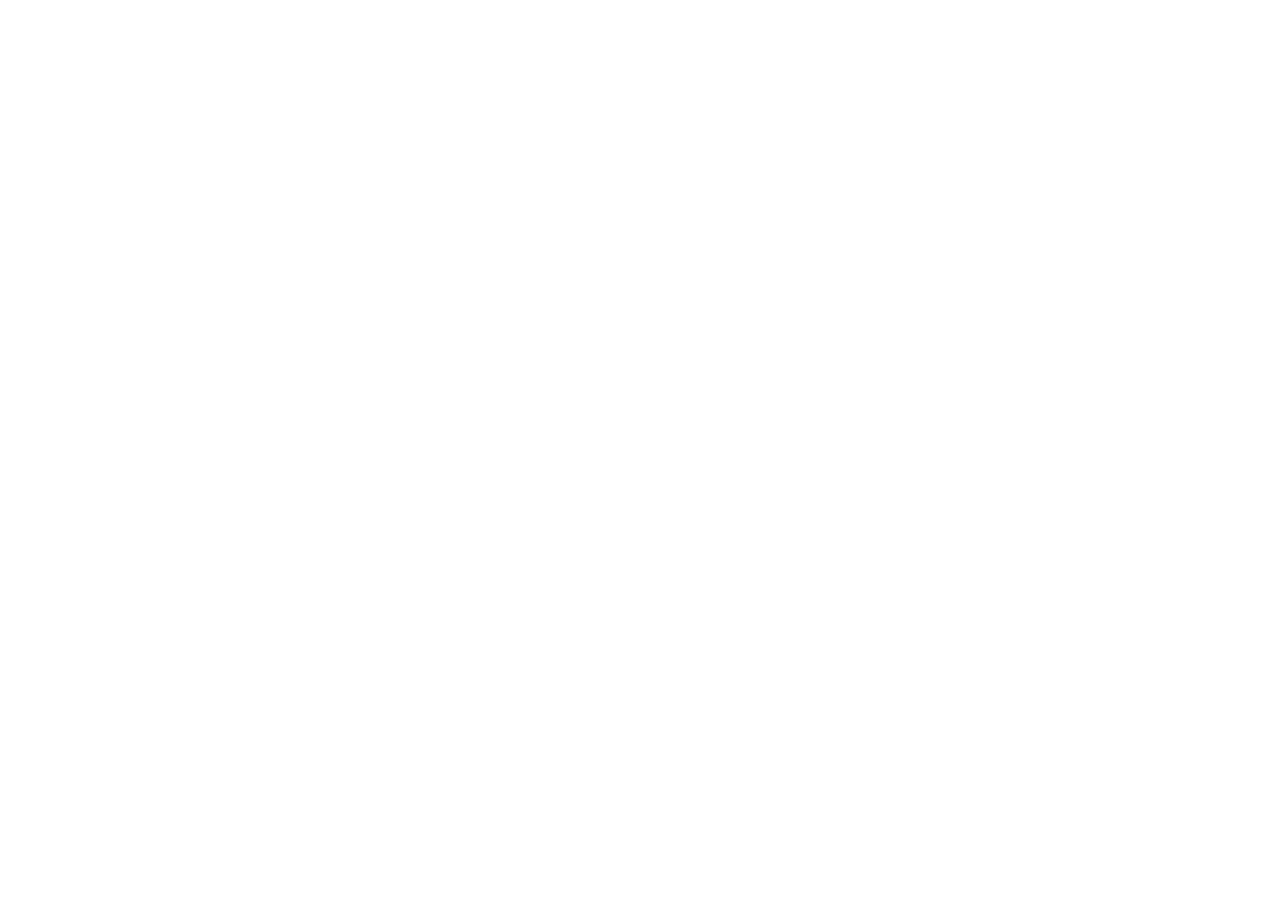
==== index.html @ 32fdc743 "dfgh" ====
<!DOCTYPE html>
<html lang="en">

<head>
    <meta charset="UTF-8">
    <style>
        @import url('https://fonts.googleapis.com/css2?family=VT323&display=swap');
    </style>
    <meta http-equiv="X-UA-Compatible" content="IE=edge">
    <meta name="viewport" content="width=device-width, initial-scale=1.0">
    <title>Five Nights</title>
    <style>
        .screen {
            position: absolute;
            width: 100%;
            height: 100%;
            transition: transform 0.5s ease; /* Add a smooth transition */
            display: none;
        }

        #screen1 {
            background-color: #ffcccc;
        }

        #screen2 {
            background-color: #ccffcc;
        }
    </style>
</head>

<body>
    <div class="screen" id="screen1">
        <!-- Content of screen 1 -->
        <button id="gotoScreen2">Go to Screen 2</button>
    </div>

    <div class="screen" id="screen2">
        <!-- Content of screen 2 -->
        <button id="gotoScreen1">Go to Screen 1</button>
    </div>
    <script src="mainScript.js"></script>
</body>

</html>
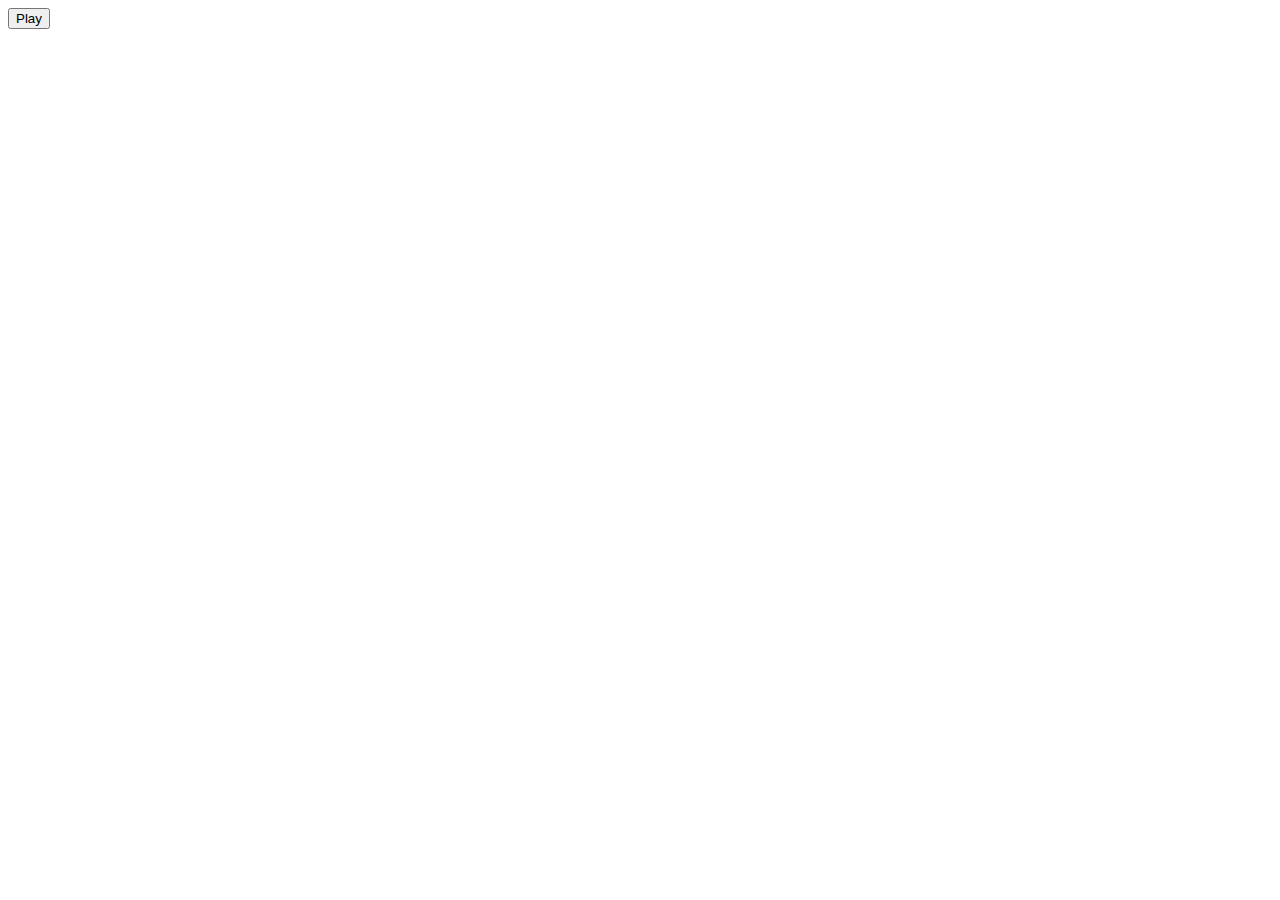
==== commit dc5b572e: "daedfgh" ====
--- a/index.html
+++ b/index.html
@@ -29,6 +29,7 @@
 </head>
 
 <body>
+    <button href="terminal.html">Play</button>
     <div class="screen" id="screen1">
         <!-- Content of screen 1 -->
         <button id="gotoScreen2">Go to Screen 2</button>
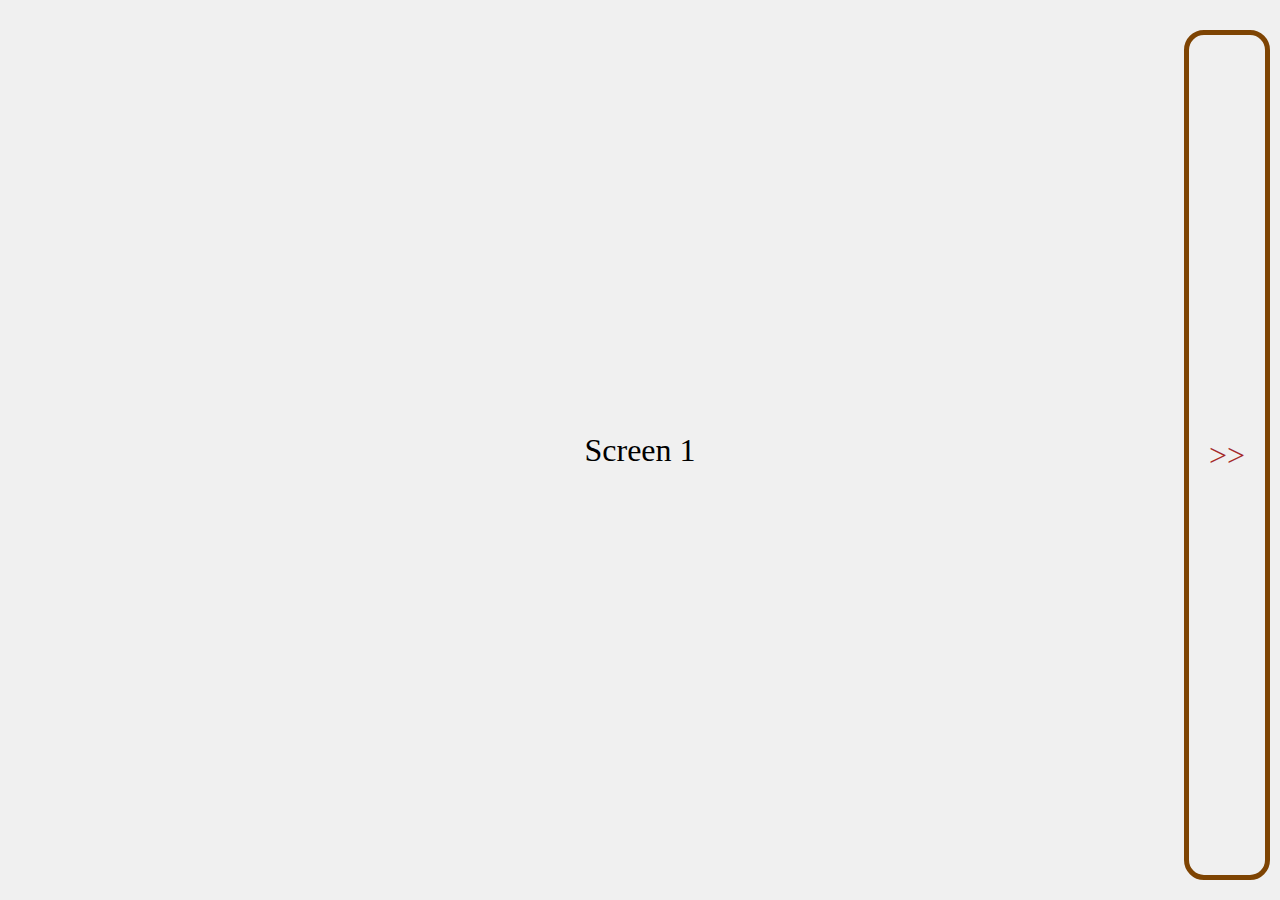
==== commit 234af99e: "doit" ====
--- a/index.html
+++ b/index.html
@@ -3,43 +3,101 @@
 
 <head>
     <meta charset="UTF-8">
+    <meta name="viewport" content="width=device-width, initial-scale=1.0">
     <style>
-        @import url('https://fonts.googleapis.com/css2?family=VT323&display=swap');
-    </style>
-    <meta http-equiv="X-UA-Compatible" content="IE=edge">
-    <meta name="viewport" content="width=device-width, initial-scale=1.0">
-    <title>Five Nights</title>
-    <style>
-        .screen {
-            position: absolute;
-            width: 100%;
-            height: 100%;
-            transition: transform 0.5s ease; /* Add a smooth transition */
-            display: none;
+        body {
+            margin: 0;
+            padding: 0;
+            overflow: hidden;
         }
 
-        #screen1 {
-            background-color: #ffcccc;
+        .screen-container {
+            display: flex;
+            width: 300%;
+            /* Three times the width to accommodate three screens */
+            transition: transform 0.5s ease-in-out;
         }
 
-        #screen2 {
-            background-color: #ccffcc;
+        .screen {
+            width: 100vw;
+            height: 100vh;
+            flex: 1;
+            display: flex;
+            justify-content: center;
+            align-items: center;
+            font-size: 2em;
+            background-color: #f0f0f0;
         }
     </style>
+    <title>Multi-Screen Example with Slide Animation</title>
+    <link rel="stylesheet" href="movementBar.css" />
 </head>
 
 <body>
-    <button href="terminal.html">Play</button>
-    <div class="screen" id="screen1">
-        <!-- Content of screen 1 -->
-        <button id="gotoScreen2">Go to Screen 2</button>
+    <div class="screen-container" id="screenContainer">
+        <div class="screen">
+            Screen 1
+
+            <a id="nextPageButton" onmouseover="nextScreen()">
+                <div class="movementBar horizontalMovement rightMovement">
+                    <span>>></span>
+                </div>
+            </a>
+        </div>
+        <div class="screen">
+            <a id="lastPageButton" onmouseover="prevScreen()">
+                <div class="movementBar horizontalMovement leftMovement">
+                    <span>>></span>
+                </div>
+            </a>
+            Screen 2
+            
+            <a id="nextPageButton" onmouseover="nextScreen()">
+                <div class="movementBar horizontalMovement rightMovement">
+                    <span>>></span>
+                </div>
+            </a>
+        </div>
+        <div class="screen">
+            <a id="lastPageButton" onmouseover="prevScreen()">
+                <div class="movementBar horizontalMovement leftMovement">
+                    <span>>></span>
+                </div>
+            </a>
+            Screen 3
+            
+        </div>
     </div>
 
-    <div class="screen" id="screen2">
-        <!-- Content of screen 2 -->
-        <button id="gotoScreen1">Go to Screen 1</button>
-    </div>
-    <script src="mainScript.js"></script>
+    <script>
+        const screenContainer = document.getElementById('screenContainer');
+        const screens = document.querySelectorAll('.screen');
+        let currentScreenIndex = 0;
+
+        function showScreen(index) {
+            screenContainer.style.transform = `translateX(-${index * 100}vw)`;
+        }
+
+        function nextScreen() {
+            currentScreenIndex = (currentScreenIndex + 1) % screens.length;
+            showScreen(currentScreenIndex);
+        }
+
+        function prevScreen() {
+            currentScreenIndex = (currentScreenIndex - 1 + screens.length) % screens.length;
+            showScreen(currentScreenIndex);
+        }
+
+        document.addEventListener('keydown', (event) => {
+            if (event.key === 'ArrowRight') {
+                nextScreen();
+            } else if (event.key === 'ArrowLeft') {
+                prevScreen();
+            }
+        });
+
+        showScreen(currentScreenIndex);
+    </script>
 </body>
 
 </html>--- a/movementBar.css
+++ b/movementBar.css
@@ -0,0 +1,28 @@
+.screen {
+    position: relative;
+}
+
+.movementBar {
+    color: brown;
+    border: solid rgb(126, 68, 3) 5px;
+    border-radius: 20px;
+    padding: 20px;
+    text-align: center;
+    position: absolute;
+    display: table;
+    z-index: 40;
+}
+
+.horizontalMovement {
+    height: 800px;
+    top: 30px;
+}
+
+.rightMovement {
+    right: 10px;
+}
+
+span {
+    display: table-cell;
+    vertical-align: middle;
+}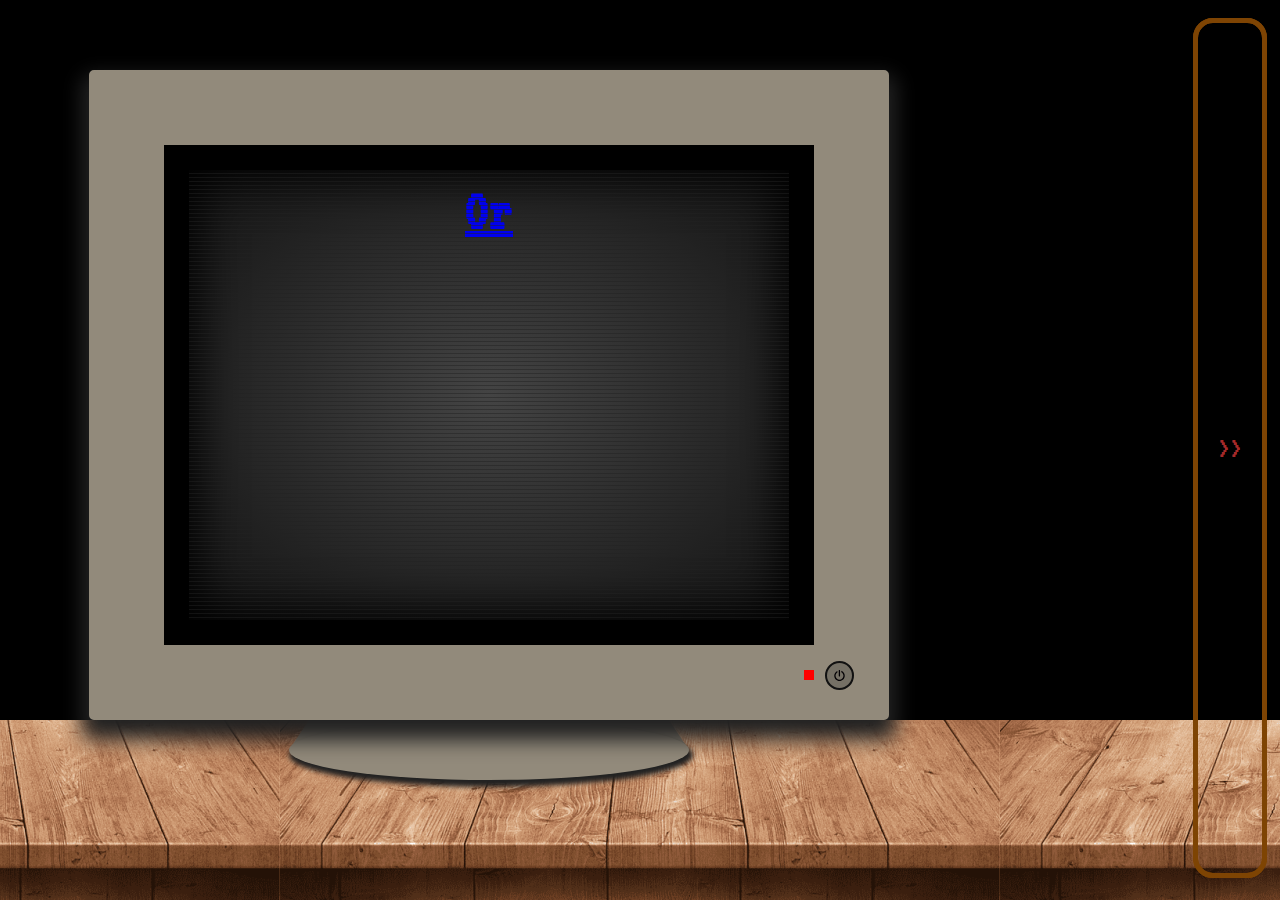
==== commit 854bd6eb: "big changes" ====
--- a/index.html
+++ b/index.html
@@ -4,100 +4,183 @@
 <head>
     <meta charset="UTF-8">
     <meta name="viewport" content="width=device-width, initial-scale=1.0">
-    <style>
-        body {
-            margin: 0;
-            padding: 0;
-            overflow: hidden;
-        }
-
-        .screen-container {
-            display: flex;
-            width: 300%;
-            /* Three times the width to accommodate three screens */
-            transition: transform 0.5s ease-in-out;
-        }
-
-        .screen {
-            width: 100vw;
-            height: 100vh;
-            flex: 1;
-            display: flex;
-            justify-content: center;
-            align-items: center;
-            font-size: 2em;
-            background-color: #f0f0f0;
-        }
-    </style>
     <title>Multi-Screen Example with Slide Animation</title>
+    <link rel="preconnect" href="https://fonts.googleapis.com">
+    <link rel="preconnect" href="https://fonts.gstatic.com" crossorigin>
+    <link href="https://fonts.googleapis.com/css2?family=VT323&display=swap" rel="stylesheet">
     <link rel="stylesheet" href="movementBar.css" />
+    <link rel="stylesheet" href="camera.css" />
+    <link rel="stylesheet" href="terminalStyle.css" />
+    <link rel="stylesheet" href="animation.css" />
+    <link rel="stylesheet" href="backgroundStyling.css" />
 </head>
 
 <body>
     <div class="screen-container" id="screenContainer">
         <div class="screen">
-            Screen 1
+            
+            <div class="view">
+                <div id="counter">
+                    <div id="counterTop"></div>
+                </div>
+                <div id="computer">
+                    <div class="computerMonitor">
+                        <div class="computerScreen computerScreenSize">
+                            <center>
+                                <div class="loading-bar"></div>
+                                <h1>
+                                    <a href="#orders" tabindex="0">Orders</a>
+                                    <a href="#employees" tabindex="0">Employees</a>
+                                </h1>
+                            </center>
+                            <div id="dataContainer">
+                                <div id="DataItems">
+                                    <ul>
+                                        <a id="startOrder" onmouseover="hoverHints(this)" onclick="startOrder()">
+                                            <li>
+                                                <span>New Order</span>
+                                            </li>
+                                        </a>
+                                        <a id="endOrder" onmouseover="hoverHints(this)" onclick="endOrder()">
+                                            <li>
+                                                <span>Cash Out</span>
+                                            </li>
+                                        </a>
+                                        <a id="reboot" onmouseover="hoverHints(this)" onclick="turnScreenOn()">
+                                            <li>
+                                                <span>Reboot</span>
+                                            </li>
+                                        </a>
+                                    </ul>
+                                </div>
+                                <div id="DataAddInfo">
+                                    <p id="hintBlock"></p>
+                                </div>
+                            </div>
+                        </div>
+                        <div id="powerButton" onclick="turnScreenOff()"><img src="powerIcon.svg" /></div>
+                    </div>
+                    <div class="computerMonitorStand">
+                        <div class="computerMoniterStandFoot"></div>
+                    </div>
+                </div>
+        
+                <a id="nextPageButton" href="camera.html">
+                    <div class="movementBar horizontalMovement rightMovement">
+                        <span>>></span>
+                    </div>
+                </a>
+            </div>
 
-            <a id="nextPageButton" onmouseover="nextScreen()">
+            <a class="movementBarA" id="nextPageButton" onmouseover="nextScreen()">
                 <div class="movementBar horizontalMovement rightMovement">
                     <span>>></span>
                 </div>
             </a>
         </div>
         <div class="screen">
-            <a id="lastPageButton" onmouseover="prevScreen()">
+            <a class="movementBarA" id="lastPageButton" onmouseover="prevScreen()">
                 <div class="movementBar horizontalMovement leftMovement">
-                    <span>>></span>
+                    <span><<</span>
                 </div>
             </a>
-            Screen 2
             
-            <a id="nextPageButton" onmouseover="nextScreen()">
+            <div class="view">
+                <div id="counter">
+                    <div id="counterTop"></div>
+                </div>
+            </div>
+
+            <a class="movementBarA" id="nextPageButton" onmouseover="nextScreen()">
                 <div class="movementBar horizontalMovement rightMovement">
                     <span>>></span>
                 </div>
             </a>
         </div>
         <div class="screen">
-            <a id="lastPageButton" onmouseover="prevScreen()">
+            <a class="movementBarA" id="lastPageButton" onmouseover="prevScreen()">
                 <div class="movementBar horizontalMovement leftMovement">
-                    <span>>></span>
+                    <span><<</span>
                 </div>
             </a>
-            Screen 3
-            
+
+            <div class="view computerScreen cameraSize">
+                <div id="cameraView">
+                    <div id="cameraMenu">
+                        <a href="" id="cam01" class="camButton" data-image="cam01.jpg">
+                            <div>
+                                <p>Cam 01</p>
+                            </div>
+                        </a>
+                        <a href="" id="cam02" class="camButton" data-image="cam02.jpg">
+                            <div>
+                                <p>Cam 02</p>
+                            </div>
+                        </a>
+                        <a href="" id="cam03" class="camButton" data-image="cam03.jpg">
+                            <div>
+                                <p>Cam 03</p>
+                            </div>
+                        </a>
+                        <a href="" id="ex_cam07" class="camButton" data-image="ex_cam07.jpg">
+                            <div>
+                                <p>EX._Cam 07</p>
+                            </div>
+                        </a>
+                        <a href="" id="ex_cam15" class="camButton" data-image="ex_cam15.jpg">
+                            <div>
+                                <p>EX._Cam 15</p>
+                            </div>
+                        </a>
+                    </div>
+                </div>
+
+
+            </div>
         </div>
-    </div>
 
-    <script>
-        const screenContainer = document.getElementById('screenContainer');
-        const screens = document.querySelectorAll('.screen');
-        let currentScreenIndex = 0;
+        <script>
+            const screenContainer = document.getElementById('screenContainer');
+            const screens = document.querySelectorAll('.screen');
+            const movementBars = document.querySelectorAll('.movementBarA');
+            let currentScreenIndex = 0;
+            let isTransitioning = false;
 
-        function showScreen(index) {
-            screenContainer.style.transform = `translateX(-${index * 100}vw)`;
-        }
+            function showScreen(index) {
+                if (isTransitioning) return;
 
-        function nextScreen() {
-            currentScreenIndex = (currentScreenIndex + 1) % screens.length;
+                isTransitioning = true;
+                movementBars.forEach(bar => {
+                    bar.style.display = 'none';
+                });
+
+                screenContainer.style.transform = `translateX(-${index * 100}vw)`;
+
+                setTimeout(() => {
+                    isTransitioning = false;
+                    movementBars.forEach(bar => {
+                        bar.style.display = 'block';
+                    });
+                }, 400);
+            }
+
+            function nextScreen() {
+                currentScreenIndex = (currentScreenIndex + 1) % screens.length;
+                showScreen(currentScreenIndex);
+            }
+
+            function prevScreen() {
+                currentScreenIndex = (currentScreenIndex - 1 + screens.length) % screens.length;
+                showScreen(currentScreenIndex);
+            }
+
+
+
             showScreen(currentScreenIndex);
-        }
+        </script>
 
-        function prevScreen() {
-            currentScreenIndex = (currentScreenIndex - 1 + screens.length) % screens.length;
-            showScreen(currentScreenIndex);
-        }
-
-        document.addEventListener('keydown', (event) => {
-            if (event.key === 'ArrowRight') {
-                nextScreen();
-            } else if (event.key === 'ArrowLeft') {
-                prevScreen();
-            }
-        });
-
-        showScreen(currentScreenIndex);
-    </script>
+    <script src="camera.js"></script>
+    <script src="terminalScript.js"></script>
 </body>
 
 </html>--- a/movementBar.css
+++ b/movementBar.css
@@ -1,6 +1,35 @@
+body {
+    margin: 0;
+    padding: 0;
+    overflow: hidden;
+    color: aquamarine;
+    font-family: 'VT323', monospace;
+}
+
 .screen {
     position: relative;
+    width: 100vw;
+    height: 100vh;
+    flex: 1;
+    display: flex;
+    justify-content: center;
+    align-items: center;
+
+    background-color: #000;
+    box-shadow: 0 0 5vmin 1vmin #000 inset;
+    box-sizing: border-box;
+    font-size: 30px;
+    overflow: hidden;
+    margin: auto;
 }
+
+.screen-container {
+    display: flex;
+    width: 300%;
+    /* Three times the width to accommodate three screens */
+    transition: transform 0.5s ease-in-out;
+}
+
 
 .movementBar {
     color: brown;
@@ -14,12 +43,16 @@
 }
 
 .horizontalMovement {
-    height: 800px;
-    top: 30px;
+    height: 90vh;
+    top: 2vh;
 }
 
 .rightMovement {
-    right: 10px;
+    right: 1vw;
+}
+
+.leftMovement {
+    left: 1vw;
 }
 
 span {
--- a/camera.css
+++ b/camera.css
@@ -0,0 +1,53 @@
+#cameraView {
+    width: 100vw;
+    height: 100vh;
+    background-size: cover;
+    background-image: url(cam01.jpg);
+}
+#cameraMenu {
+    position: absolute;
+    bottom: 50px;
+    right: 50px;
+    width: 500px;
+    height: 500px;
+    border: #fff solid 3px;
+    background-image: url(map.png);
+    background-size: 500px 500px;
+}
+.cameraSize {
+    height: 100vh;
+    width: 100vw;
+}
+.camButton div {
+    border: #0c0 solid 3px;
+    background-color: #000;
+    padding: 10px;
+}
+.camButton p {
+    margin: 0px !important;
+}
+#cam01 {
+    position: absolute;
+    bottom: 135px;
+    right: 60px;
+}
+#cam02 {
+    position: absolute;
+    bottom: 135px;
+    left: 65px;
+}
+#cam03 {
+    position: absolute;
+    top: 135px;
+    left: 175px;
+}
+#ex_cam07 {
+    position: absolute;
+    bottom: 10px;
+    left: 10px;
+}
+#ex_cam15 {
+    position: absolute;
+    top: 65px;
+    right: 10px;
+}--- a/terminalStyle.css
+++ b/terminalStyle.css
@@ -0,0 +1,197 @@
+body {
+    background-color: #000;
+    margin: 0;
+    overflow: hidden;
+    padding: 0;
+    object-fit: cover;
+    width: 100%;
+}
+
+p,
+h1 {
+    margin: 10px 0;
+}
+
+#computer {
+    width: 850px;
+    position: absolute;
+    bottom: 120px;
+    left: 5vw;
+}
+
+.computerMonitor {
+    background-color: #000;
+    width: 650px;
+    height: 500px;
+    margin: 20px auto 0;
+    border: 75px solid #928a7b;
+    border-radius: 5px;
+    position: relative;
+    display: flex;
+    align-items: center;
+    box-shadow: #222 0px 12px 20px 8px;
+    z-index: 4;
+}
+
+.computerMonitorStand {
+    position: relative;
+    width: 360px;
+    height: 0px;
+    margin: auto;
+    margin-bottom: 30px;
+    border-top: 0px;
+    border-left: 20px solid transparent;
+    border-right: 20px solid transparent;
+    border-bottom: 30px solid #928a7b;
+    z-index: 3;
+}
+
+.computerMoniterStandFoot {
+    position: relative;
+    width: 400px;
+    height: 60px;
+    background-color: #928a7b;
+    border-radius: 50%;
+    margin-left: -20px;
+    box-shadow: #222 2px 5px 5px 2px;
+    z-index: 2;
+}
+
+.computerMonitor::after {
+    content: '';
+    position: absolute;
+    bottom: -35px;
+    right: 0;
+    width: 10px;
+    height: 10px;
+    background-color: #000;
+}
+
+.computerMonitor.turnOn::after {
+    background-color: #ff0000;
+}
+
+.computerScreen {
+    background-color: #000;
+    box-shadow: 0 0 5vmin 1vmin #000 inset;
+    box-sizing: border-box;
+    font-family: 'VT323', monospace;
+    font-size: 30px;
+    overflow: hidden;
+    position: relative;
+    margin: auto;
+}
+
+.computerScreenSize {
+    width: 600px;
+    height: 450px;
+}
+
+.turnOn .computerScreen {
+    background-image: radial-gradient(circle at 50% 30%, rgba(255, 255, 255, 0.1), transparent 70%);
+    background-image: radial-gradient(#444, #111);
+}
+
+.computerScreen::before {
+    animation: wave 10s infinite ease-in-out;
+    content: "";
+    height: 20vh;
+    left: 0;
+    opacity: .5;
+    position: absolute;
+    right: 0;
+    z-index: 1;
+    top: 0;
+}
+
+.computerScreen.noAnimation::before {
+    animation: none;
+}
+
+.computerScreen::after {
+    background-image: linear-gradient(transparent, transparent 3px, #222);
+    background-size: 4px 4px;
+    bottom: 0;
+    content: "";
+    left: 0;
+    pointer-events: none;
+    position: absolute;
+    right: 0;
+    top: 0;
+    z-index: 2;
+}
+
+h1,
+li,
+a,
+p {
+    animation: colorPulse 5s infinite ease-in-out;
+}
+
+p:last-child::after {
+    animation: blink 1s infinite;
+    content: "_";
+}
+
+ul {
+    list-style-type: none;
+    margin: 0;
+    padding: 0;
+}
+
+li {
+    color: #0c0;
+    border: #0c0 solid 3px;
+    padding: 10px;
+    margin-bottom: 4px;
+    display: block;
+}
+
+a:hover span::before {
+    content: ">";
+}
+
+#dataContainer {
+    padding: 10px 60px;
+}
+
+#DataItems {
+    display: block;
+    overflow: auto;
+    max-height: 60%;
+}
+
+#DataAddInfo {
+    display: block;
+    position: -webkit-sticky;
+    position: sticky;
+    bottom: 0%;
+}
+
+#powerButton {
+    position: absolute;
+    width: 25px;
+    height: 25px;
+    bottom: -45px;
+    right: -40px;
+    background-color: #757065;
+    border: solid 2px #111;
+    border-radius: 50px;
+    text-align: center;
+}
+
+#powerButton img {
+    width: 11px;
+    height: 11px;
+    margin-top: 7px;
+    margin-bottom: 7px;
+}
+
+::-webkit-scrollbar {
+    width: 20px
+}
+
+::-webkit-scrollbar-thumb {
+    background: #0c0;
+    border-radius: 10px;
+}--- a/animation.css
+++ b/animation.css
@@ -0,0 +1,55 @@
+.container {
+    position: absolute;
+    top: 0;
+    left: 0;
+    width: 100%;
+    height: 100%;
+    transition: transform 0.5s ease-in-out;
+}
+
+@keyframes colorPulse {
+
+    0%,
+    100% {
+        color: #0c0;
+        border-color: #0c0;
+    }
+
+    48%,
+    52% {
+        color: #090;
+        border-color: #090;
+    }
+
+    50% {
+        color: #060;
+        border-color: #060;
+    }
+}
+
+@keyframes wave {
+    0% {
+        box-shadow: 0 -10vh 20vh #0c0;
+        top: -100vh;
+    }
+
+    48%,
+    52% {
+        box-shadow: 0 -10vh 20vh #090;
+    }
+
+    50% {
+        box-shadow: 0 -10vh 20vh #060;
+    }
+
+    100% {
+        box-shadow: 0 -10vh 20vh #0c0;
+        top: 200vh;
+    }
+}
+
+@keyframes blink {
+    50% {
+        opacity: 0;
+    }
+}--- a/backgroundStyling.css
+++ b/backgroundStyling.css
@@ -0,0 +1,9 @@
+#counter {
+    position: absolute;
+    width: 100%;
+    height: 180px;
+    background-image: url(wood.png);
+    left: 0;
+    bottom: 0;
+    background-position: bottom;
+}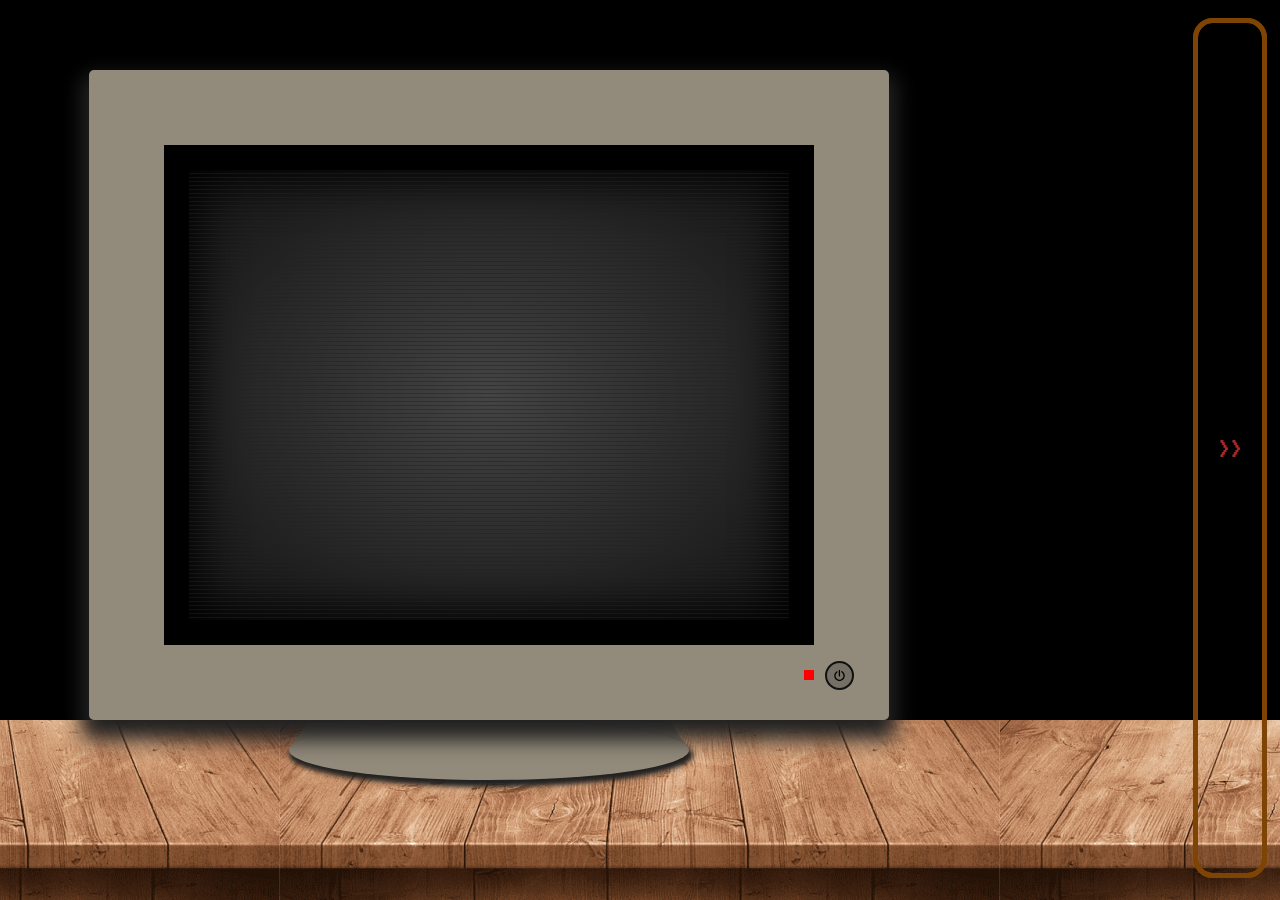
==== commit 8874ae20: "name" ====
--- a/index.html
+++ b/index.html
@@ -4,7 +4,7 @@
 <head>
     <meta charset="UTF-8">
     <meta name="viewport" content="width=device-width, initial-scale=1.0">
-    <title>Multi-Screen Example with Slide Animation</title>
+    <title>Five Nights</title>
     <link rel="preconnect" href="https://fonts.googleapis.com">
     <link rel="preconnect" href="https://fonts.gstatic.com" crossorigin>
     <link href="https://fonts.googleapis.com/css2?family=VT323&display=swap" rel="stylesheet">
